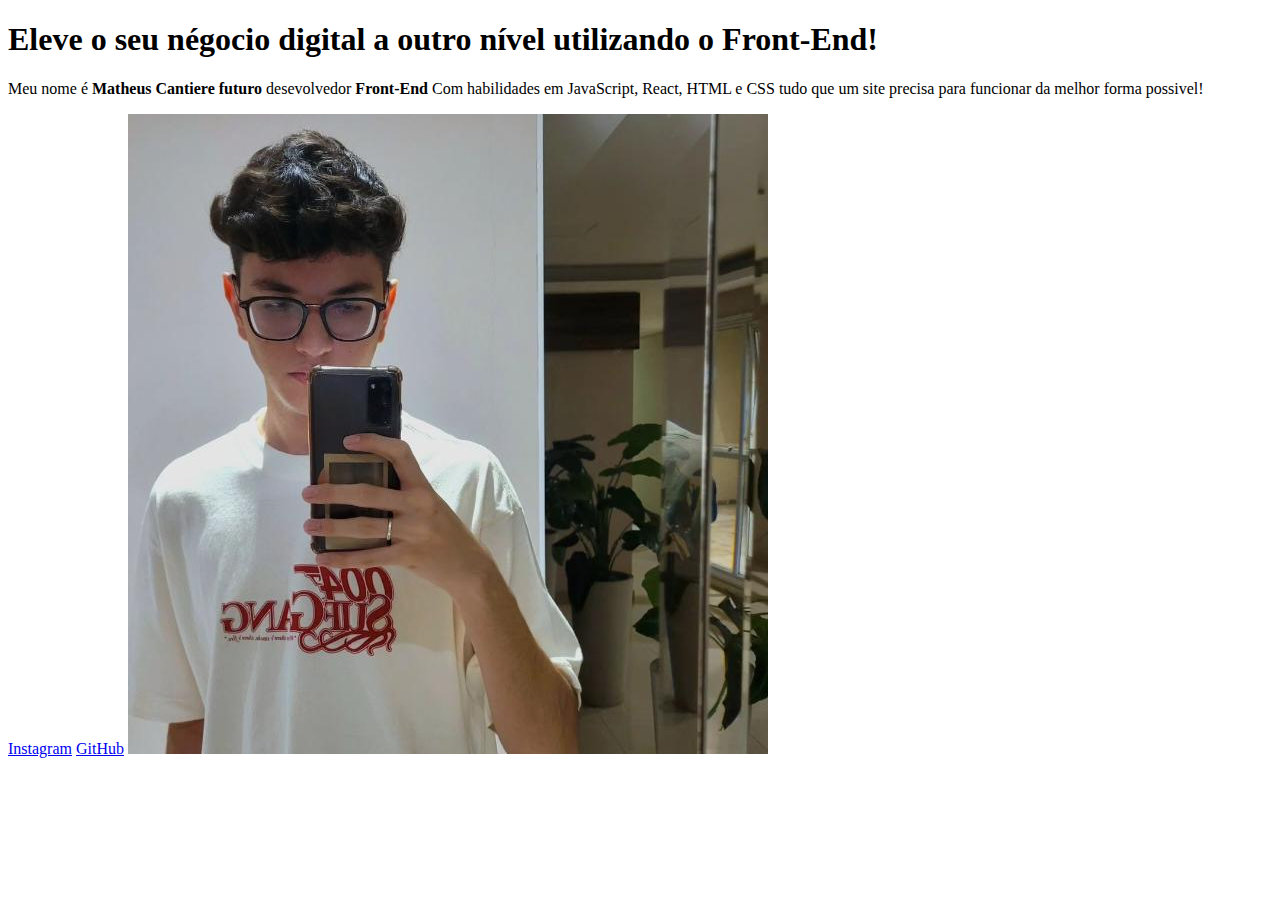
==== index002.html @ f47ee299 "." ====
<!DOCTYPE html>
<html lang="pt-br">
<head>
    <meta charset="UTF-8">
    <meta name="viewport" content="width=device-width, initial-scale=1.0">
    <title>Document</title>
</head>
<body>
    <header></header>
    <main>
        <h1>Eleve o seu négocio digital a outro nível <strong>utilizando o Front-End!</strong></h1>
        <p>Meu nome é <strong>Matheus Cantiere futuro</strong> desevolvedor <strong>Front-End</strong> Com habilidades
        em JavaScript, React, HTML e CSS tudo que um site precisa para funcionar da melhor forma possivel!</p>
        <a href="https://instagram.com">Instagram</a>
        <a href="https://github.com/matheuscantiere">GitHub</a>
        <img src="fotoma.png" alt="Foto do Matheus">
    </main>
    <footer></footer>
</body>
</html>
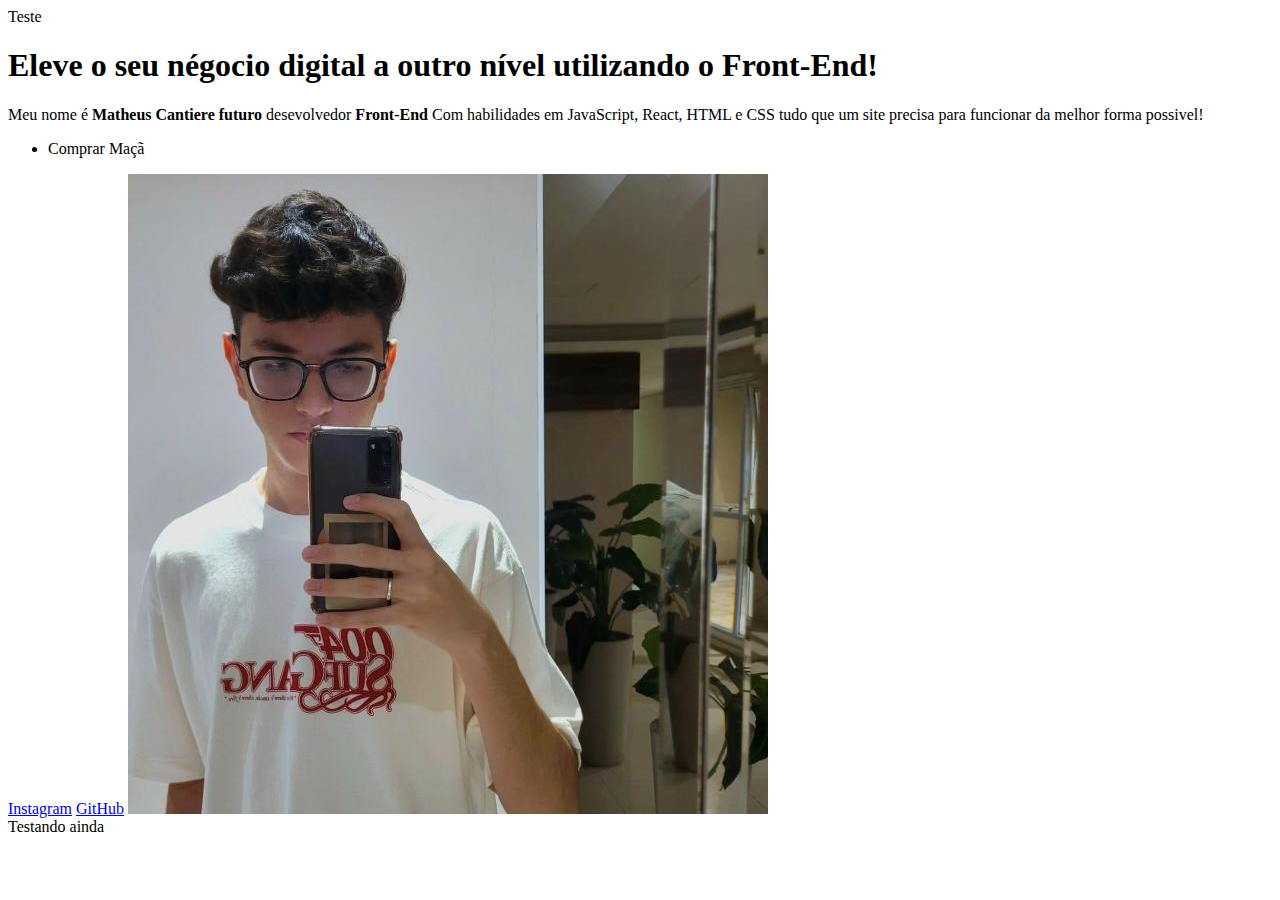
==== commit e5f21ac4: "." ====
--- a/index002.html
+++ b/index002.html
@@ -6,15 +6,18 @@
     <title>Document</title>
 </head>
 <body>
-    <header></header>
+    <header>Teste</header>
     <main>
         <h1>Eleve o seu négocio digital a outro nível <strong>utilizando o Front-End!</strong></h1>
         <p>Meu nome é <strong>Matheus Cantiere futuro</strong> desevolvedor <strong>Front-End</strong> Com habilidades
         em JavaScript, React, HTML e CSS tudo que um site precisa para funcionar da melhor forma possivel!</p>
+        <ul>
+            <li>Comprar Maçã</li>
+        </ul>
         <a href="https://instagram.com">Instagram</a>
         <a href="https://github.com/matheuscantiere">GitHub</a>
         <img src="fotoma.png" alt="Foto do Matheus">
     </main>
-    <footer></footer>
+    <footer>Testando ainda</footer>
 </body>
 </html>